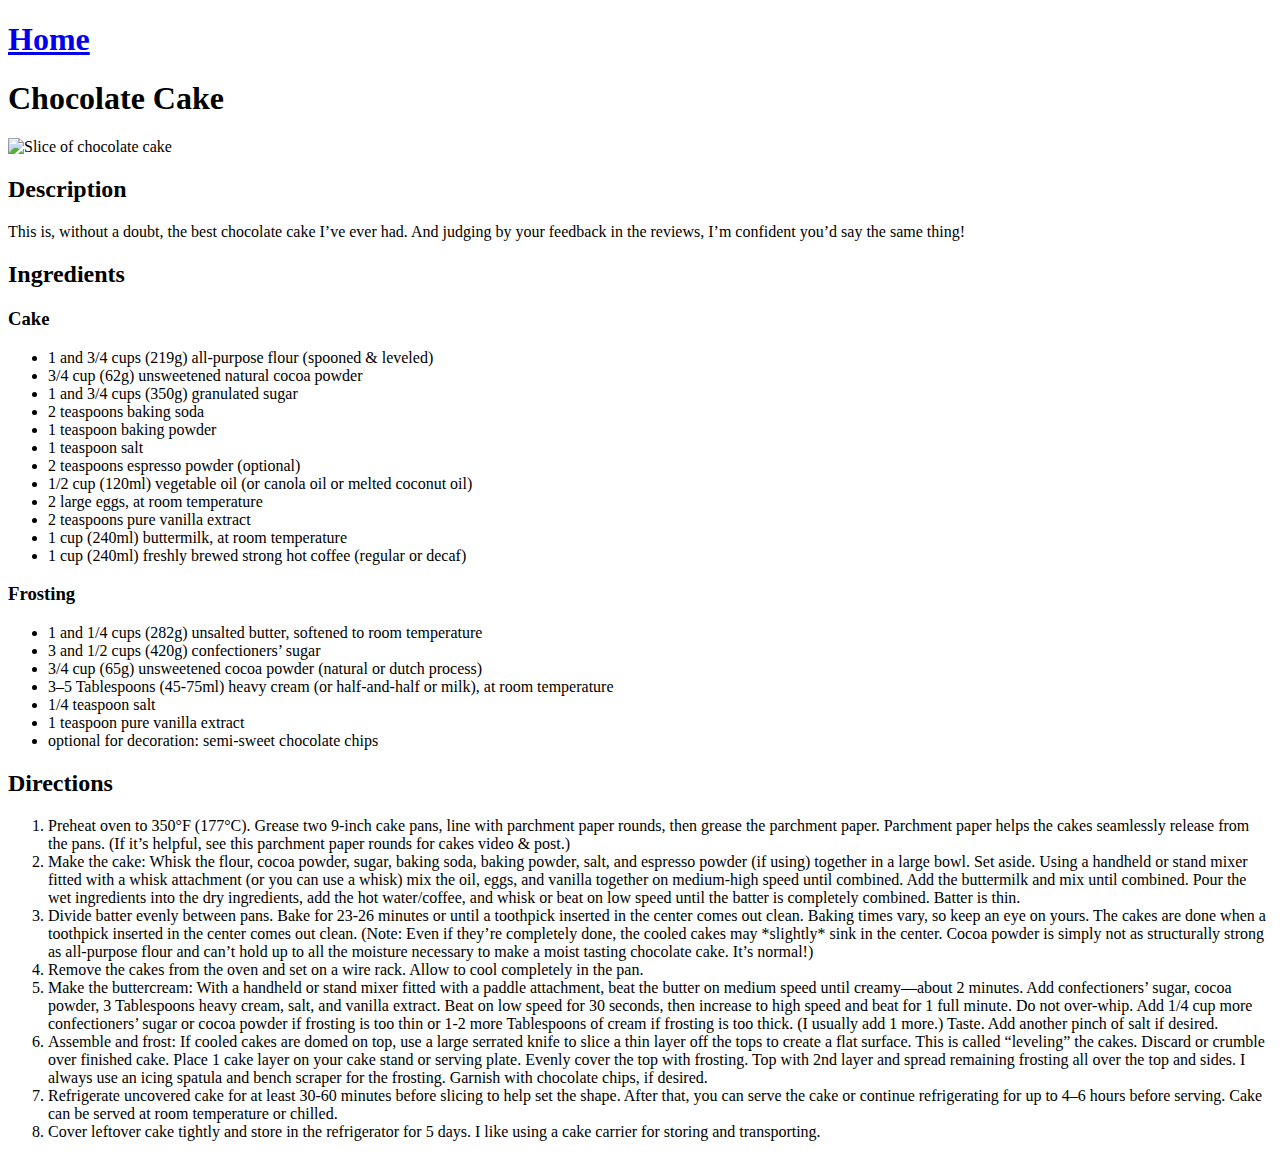
==== recipes/cake.html @ 7bd6528e "Add description for burger and entire cake recipe" ====
<!DOCTYPE html>
<html lang="en">
<head>
    <meta charset="UTF-8">
    <meta name="viewport" content="width=device-width, initial-scale=1.0">
    <title>Chocolate Cake</title>
</head>
<body>
    <h1><a href="../index.html">Home</a></h1>

    <h1>Chocolate Cake</h1>

    <img src="https://sallysbakingaddiction.com/wp-content/uploads/2013/04/triple-chocolate-cake-4.jpg" alt="Slice of chocolate cake" height="300" width="240">

    <h2>Description</h2>

    <p>This is, without a doubt, the best chocolate cake I’ve ever had. And judging by your feedback in the reviews, I’m confident you’d say the same thing!</p>

    <h2>Ingredients</h2>

    <h3>Cake</h3>
    <ul>
        <li>1 and 3/4 cups (219g) all-purpose flour (spooned & leveled)</li>
        <li>3/4 cup (62g) unsweetened natural cocoa powder</li>
        <li>1 and 3/4 cups (350g) granulated sugar</li>
        <li>2 teaspoons baking soda</li>
        <li>1 teaspoon baking powder</li>
        <li>1 teaspoon salt</li>
        <li>2 teaspoons espresso powder (optional)</li>
        <li>1/2 cup (120ml) vegetable oil (or canola oil or melted coconut oil)</li>
        <li>2 large eggs, at room temperature</li>
        <li>2 teaspoons pure vanilla extract</li>
        <li>1 cup (240ml) buttermilk, at room temperature</li>
        <li>1 cup (240ml) freshly brewed strong hot coffee (regular or decaf)</li>
    </ul>

    <h3>Frosting</h3>
    <ul>  
        <li>1 and 1/4 cups (282g) unsalted butter, softened to room temperature</li>
        <li>3 and 1/2 cups (420g) confectioners’ sugar</li>
        <li>3/4 cup (65g) unsweetened cocoa powder (natural or dutch process)</li>
        <li>3–5 Tablespoons (45-75ml) heavy cream (or half-and-half or milk), at room temperature</li>
        <li>1/4 teaspoon salt</li>
        <li>1 teaspoon pure vanilla extract</li>
        <li>optional for decoration: semi-sweet chocolate chips</li>
    </ul>

    <h2>Directions</h2>

    <ol>
        <li>Preheat oven to 350°F (177°C). Grease two 9-inch cake pans, line with parchment paper rounds, then grease the parchment paper. Parchment paper helps the cakes seamlessly release from the pans. (If it’s helpful, see this parchment paper rounds for cakes video & post.)</li>
        <li>Make the cake: Whisk the flour, cocoa powder, sugar, baking soda, baking powder, salt, and espresso powder (if using) together in a large bowl. Set aside. Using a handheld or stand mixer fitted with a whisk attachment (or you can use a whisk) mix the oil, eggs, and vanilla together on medium-high speed until combined. Add the buttermilk and mix until combined. Pour the wet ingredients into the dry ingredients, add the hot water/coffee, and whisk or beat on low speed until the batter is completely combined. Batter is thin.</li>
        <li>Divide batter evenly between pans. Bake for 23-26 minutes or until a toothpick inserted in the center comes out clean. Baking times vary, so keep an eye on yours. The cakes are done when a toothpick inserted in the center comes out clean. (Note: Even if they’re completely done, the cooled cakes may *slightly* sink in the center. Cocoa powder is simply not as structurally strong as all-purpose flour and can’t hold up to all the moisture necessary to make a moist tasting chocolate cake. It’s normal!)</li>
        <li>Remove the cakes from the oven and set on a wire rack. Allow to cool completely in the pan.</li>
        <li>Make the buttercream: With a handheld or stand mixer fitted with a paddle attachment, beat the butter on medium speed until creamy—about 2 minutes. Add confectioners’ sugar, cocoa powder, 3 Tablespoons heavy cream, salt, and vanilla extract. Beat on low speed for 30 seconds, then increase to high speed and beat for 1 full minute. Do not over-whip. Add 1/4 cup more confectioners’ sugar or cocoa powder if frosting is too thin or 1-2 more Tablespoons of cream if frosting is too thick. (I usually add 1 more.) Taste. Add another pinch of salt if desired.</li>
        <li>Assemble and frost: If cooled cakes are domed on top, use a large serrated knife to slice a thin layer off the tops to create a flat surface. This is called “leveling” the cakes. Discard or crumble over finished cake. Place 1 cake layer on your cake stand or serving plate. Evenly cover the top with frosting. Top with 2nd layer and spread remaining frosting all over the top and sides. I always use an icing spatula and bench scraper for the frosting. Garnish with chocolate chips, if desired.</li>
        <li>Refrigerate uncovered cake for at least 30-60 minutes before slicing to help set the shape. After that, you can serve the cake or continue refrigerating for up to 4–6 hours before serving. Cake can be served at room temperature or chilled.</li>
        <li>Cover leftover cake tightly and store in the refrigerator for 5 days. I like using a cake carrier for storing and transporting.</li>
    </ol>
</body>
</html>
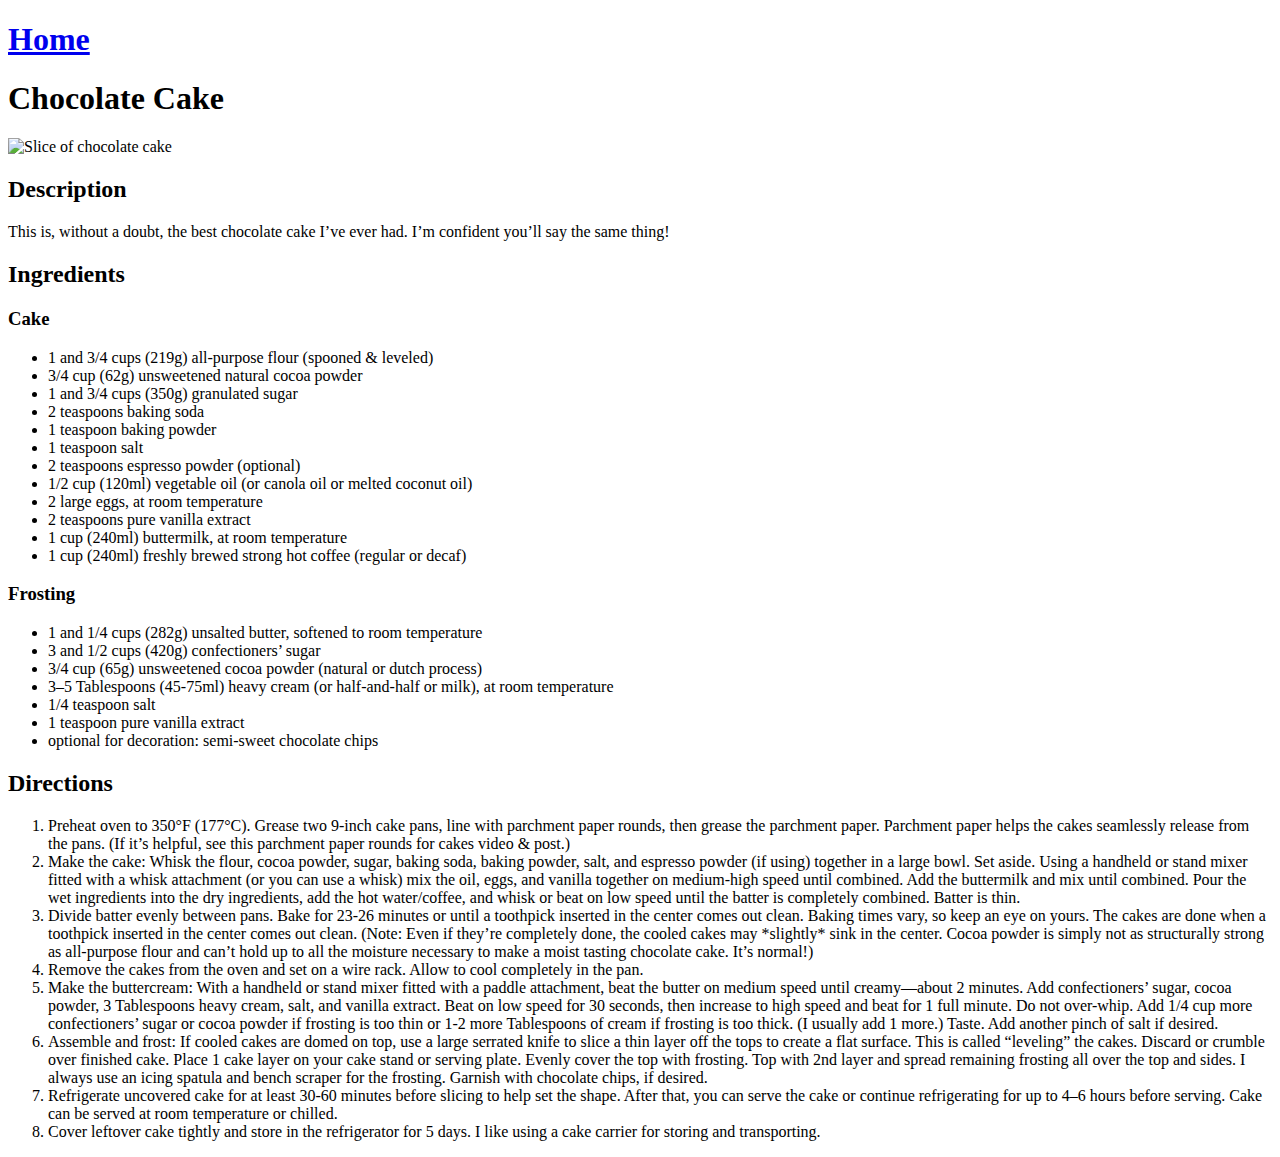
==== commit 01a6f8d9: "Add french fries recipe page" ====
--- a/recipes/cake.html
+++ b/recipes/cake.html
@@ -14,7 +14,7 @@
 
     <h2>Description</h2>
 
-    <p>This is, without a doubt, the best chocolate cake I’ve ever had. And judging by your feedback in the reviews, I’m confident you’d say the same thing!</p>
+    <p>This is, without a doubt, the best chocolate cake I’ve ever had. I’m confident you’ll say the same thing!</p>
 
     <h2>Ingredients</h2>
 
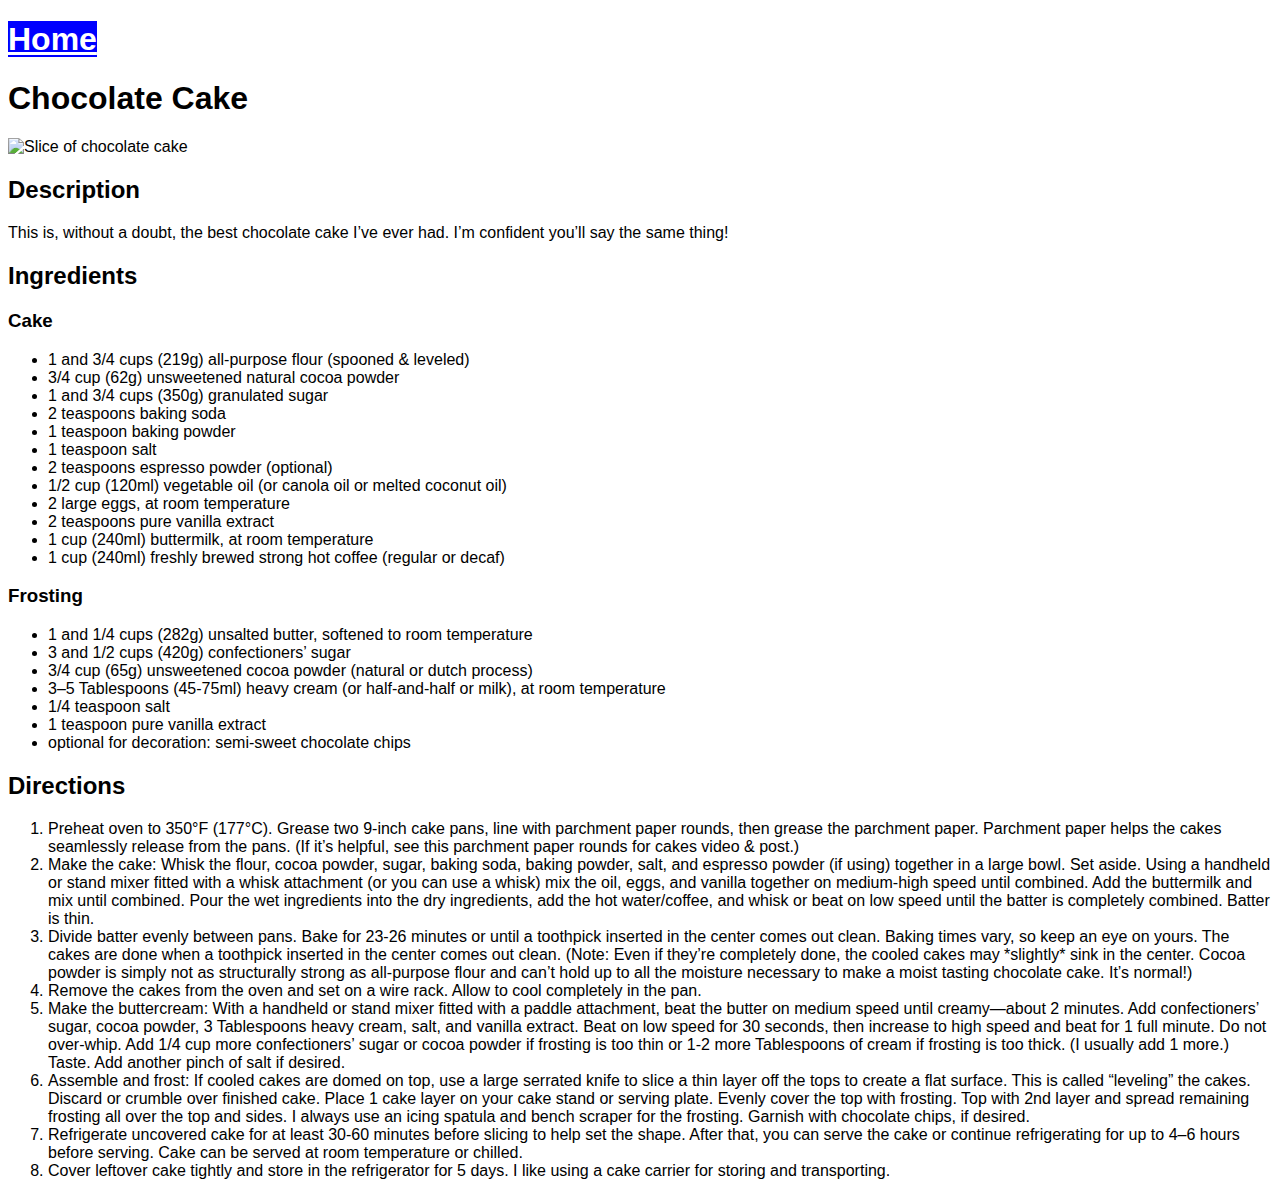
==== commit c49db7c3: "Add CSS to home and recipe pages" ====
--- a/recipes/cake.html
+++ b/recipes/cake.html
@@ -4,9 +4,10 @@
     <meta charset="UTF-8">
     <meta name="viewport" content="width=device-width, initial-scale=1.0">
     <title>Chocolate Cake</title>
+    <link rel="stylesheet" href="../style.css">
 </head>
 <body>
-    <h1><a href="../index.html">Home</a></h1>
+    <h1><a href="../index.html" class="home">Home</a></h1>
 
     <h1>Chocolate Cake</h1>
 
--- a/style.css
+++ b/style.css
@@ -0,0 +1,16 @@
+* {
+    font-family:'Segoe UI', Tahoma, Geneva, Verdana, sans-serif;
+}
+
+h1 {
+    font-size: 32px;
+}
+
+p {
+    font-size: 16px;
+}
+
+.home {
+    background-color: blue;
+    color: white;
+}